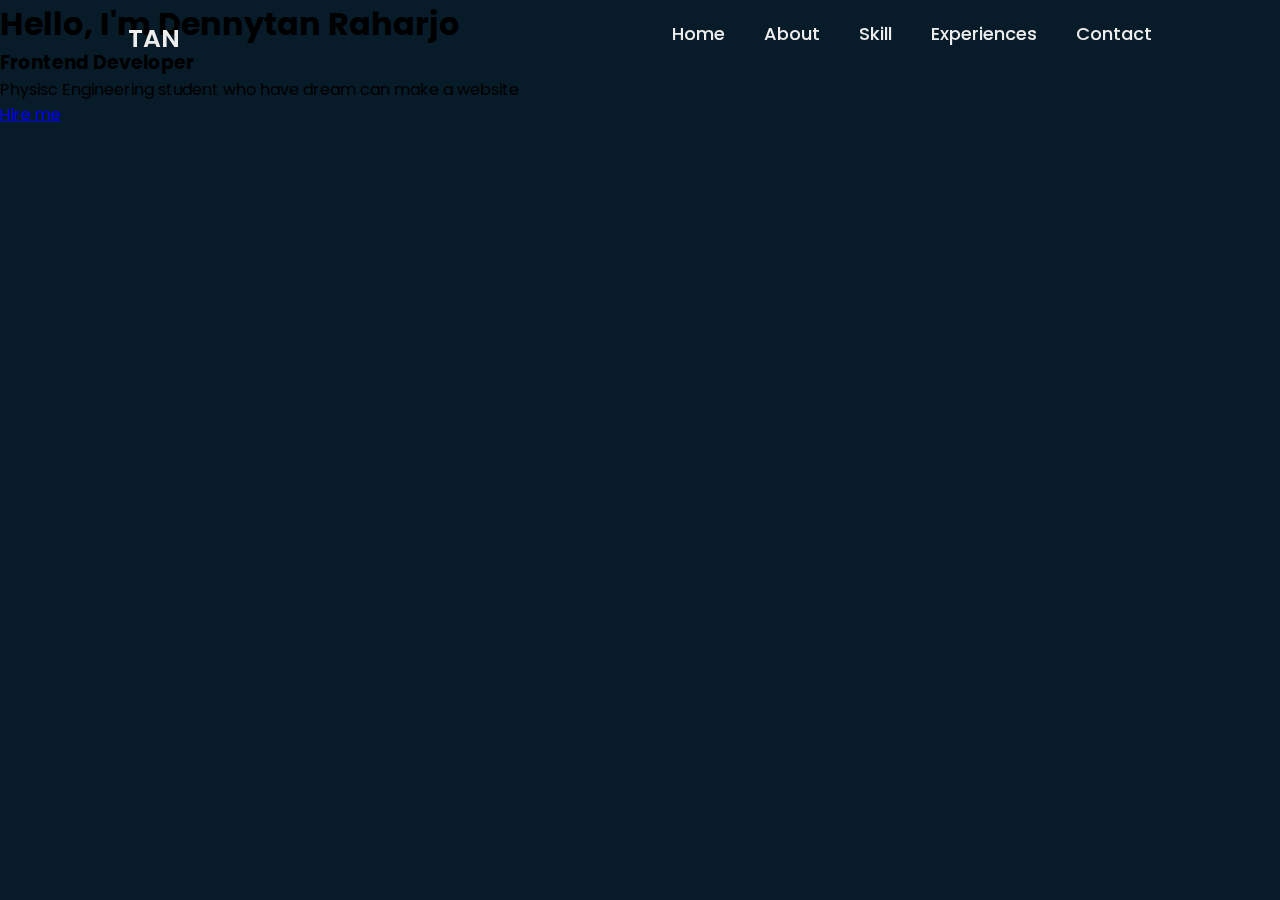
==== index.html @ f3fb48ef "initial commit" ====
<!DOCTYPE html>
<html>
    <head>
        <meta charset="UTF-8">
        <meta http-equiv="X-UA-Compatible" content=""IE-edge>
        <meta name="viewport" content="width=device-width">
        <title>Densite</title>
        <link rel="stylesheet" href="style.css">
    </head>
    <body>
        <header class="Header">
            <a href="#" class = "logo">TAN</a>
            <nav class="navbar">
                <a href="#">Home</a>
                <a href="#">About</a>
                <a href="#">Skill</a>
                <a href="#">Experiences</a>
                <a href="#">Contact</a>
            </nav>
        </header>
        <section class="home">
            <div class="home-content">
                <h1>Hello, I'm Dennytan Raharjo</h1>
                <h3>Frontend Developer</h3>
                <p>Physisc Engineering student who have dream can make a website</p>
                <div class="btn-box">
                    <a href="#">Hire me</a>
                    <a href="#"></a>
                </div>
            </div>
        </section>
    </body>
</html>
---- style.css ----
@import url('https://fonts.googleapis.com/css2?family=Poppins:wght@300;400;500;600;700;800;900&display=swap');
*{
    margin: 0;
    padding: 0;
    box-sizing: border-box;
    font-family: 'Poppins', sans-serif;
}

body {
    background : #081b29
}
.Header {
    position: fixed;
    top: 0;
    left: 0;
    width: 100%;
    padding: 20px 10%;
    background: transparent;
    display: flex;
    justify-content: space-between;
    z-index: 100;
}
.logo{
    font-size: 25px;
    color: #ededed;
    text-decoration: none;
    font-weight: 600;
}
.navbar a {
    font-size:  18px;
    color : #ededed;
    text-decoration: none;
    font-weight: 500;
    margin-left: 35px;
   transition: .3s;  
}
.navbar a:hover,
.navbar a.active {
    color: #00abf0;
}
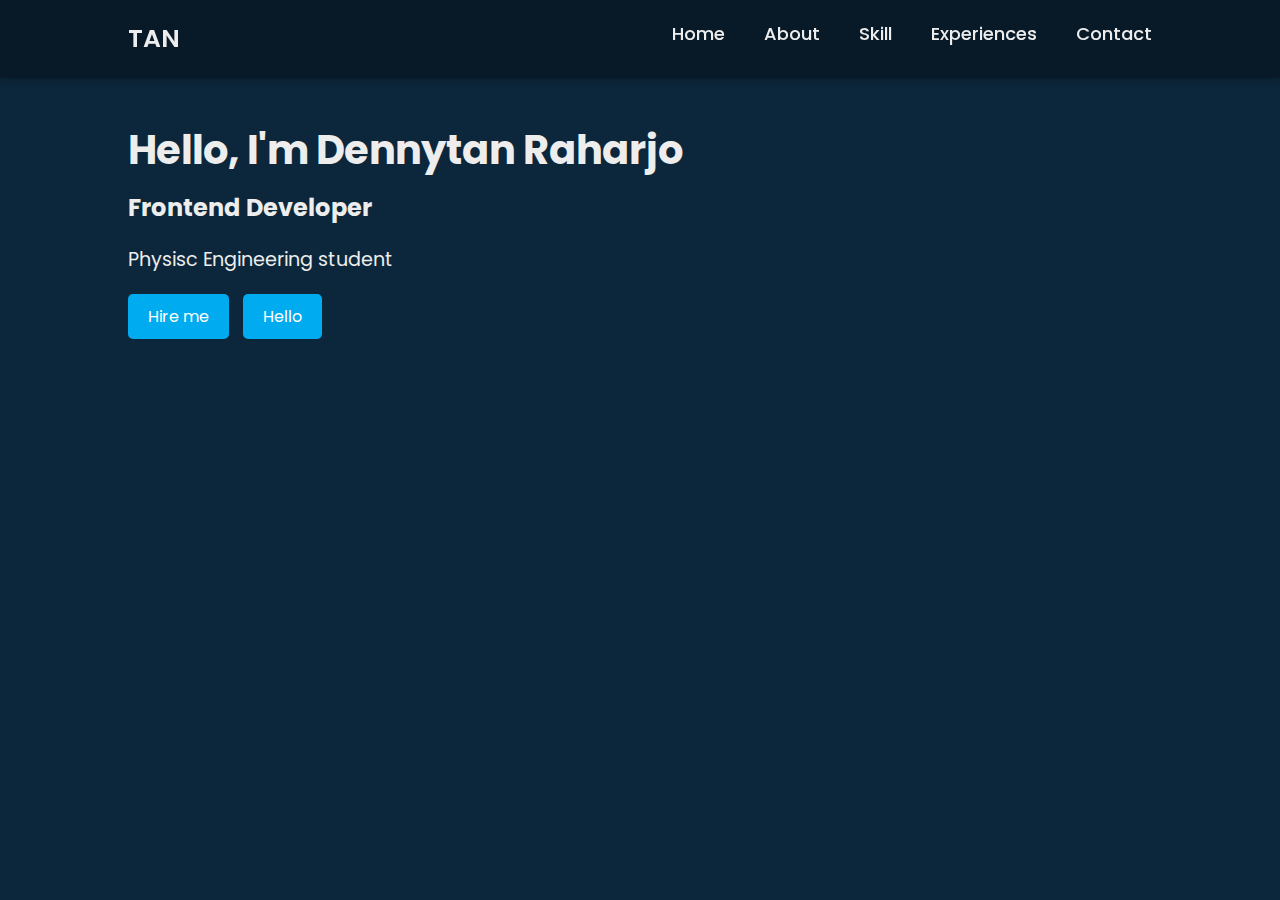
==== commit 2a9c5c5f: "update website" ====
--- a/index.html
+++ b/index.html
@@ -6,12 +6,13 @@
         <meta name="viewport" content="width=device-width">
         <title>Densite</title>
         <link rel="stylesheet" href="style.css">
+        <script src="script.js"></script>
     </head>
     <body>
         <header class="Header">
             <a href="#" class = "logo">TAN</a>
             <nav class="navbar">
-                <a href="#">Home</a>
+                <a href="home">Home</a>
                 <a href="#">About</a>
                 <a href="#">Skill</a>
                 <a href="#">Experiences</a>
@@ -22,10 +23,10 @@
             <div class="home-content">
                 <h1>Hello, I'm Dennytan Raharjo</h1>
                 <h3>Frontend Developer</h3>
-                <p>Physisc Engineering student who have dream can make a website</p>
+                <p>Physisc Engineering student</p>
                 <div class="btn-box">
                     <a href="#">Hire me</a>
-                    <a href="#"></a>
+                    <a href="#">Hello</a>
                 </div>
             </div>
         </section>
--- a/style.css
+++ b/style.css
@@ -1,5 +1,6 @@
 @import url('https://fonts.googleapis.com/css2?family=Poppins:wght@300;400;500;600;700;800;900&display=swap');
-*{
+
+* {
     margin: 0;
     padding: 0;
     box-sizing: border-box;
@@ -7,34 +8,91 @@
 }
 
 body {
-    background : #081b29
+    background: #0c273b;
 }
+
 .Header {
     position: fixed;
     top: 0;
     left: 0;
     width: 100%;
     padding: 20px 10%;
-    background: transparent;
+    background: #081a28;
     display: flex;
     justify-content: space-between;
     z-index: 100;
+    transition: background-color 0.3s;
+    box-shadow: 0 4px 8px rgba(0, 0, 0, 0.2); /* Pemisah dengan shadow */
 }
-.logo{
+
+.Header.scrolled {
+    background-color: #0a2a3d; /* Warna yang lebih gelap saat menggulir */
+}
+
+.logo {
     font-size: 25px;
     color: #ededed;
     text-decoration: none;
     font-weight: 600;
 }
+
 .navbar a {
-    font-size:  18px;
-    color : #ededed;
+    font-size: 18px;
+    color: #ededed;
+    position: relative;
     text-decoration: none;
     font-weight: 500;
     margin-left: 35px;
-   transition: .3s;  
+    transition: .3s;
 }
-.navbar a:hover,
-.navbar a.active {
-    color: #00abf0;
+
+.navbar a::after {
+    content: '';
+    position: absolute;
+    width: 0;
+    height: 2px;
+    background-color: #00abf0;
+    left: 0;
+    bottom: -5px;
+    transition: width 0.3s;
 }
+
+.navbar a:hover::after,
+.navbar a.active::after {
+    width: 100%;
+}
+
+.home {
+    margin-top: 100px;
+    padding: 20px 10%;
+    color: #ededed;
+}
+
+.home h1 {
+    font-size: 2.5em;
+    margin-bottom: 10px;
+}
+
+.home h3 {
+    font-size: 1.5em;
+    margin-bottom: 20px;
+}
+
+.home p {
+    font-size: 1.2em;
+    margin-bottom: 20px;
+}
+
+.btn-box a {
+    display: inline-block;
+    padding: 10px 20px;
+    background-color: #00abf0;
+    color: white;
+    text-decoration: none;
+    border-radius: 5px;
+    margin-right: 10px;
+}
+
+.btn-box a:hover {
+    background-color: #0089c7;
+}
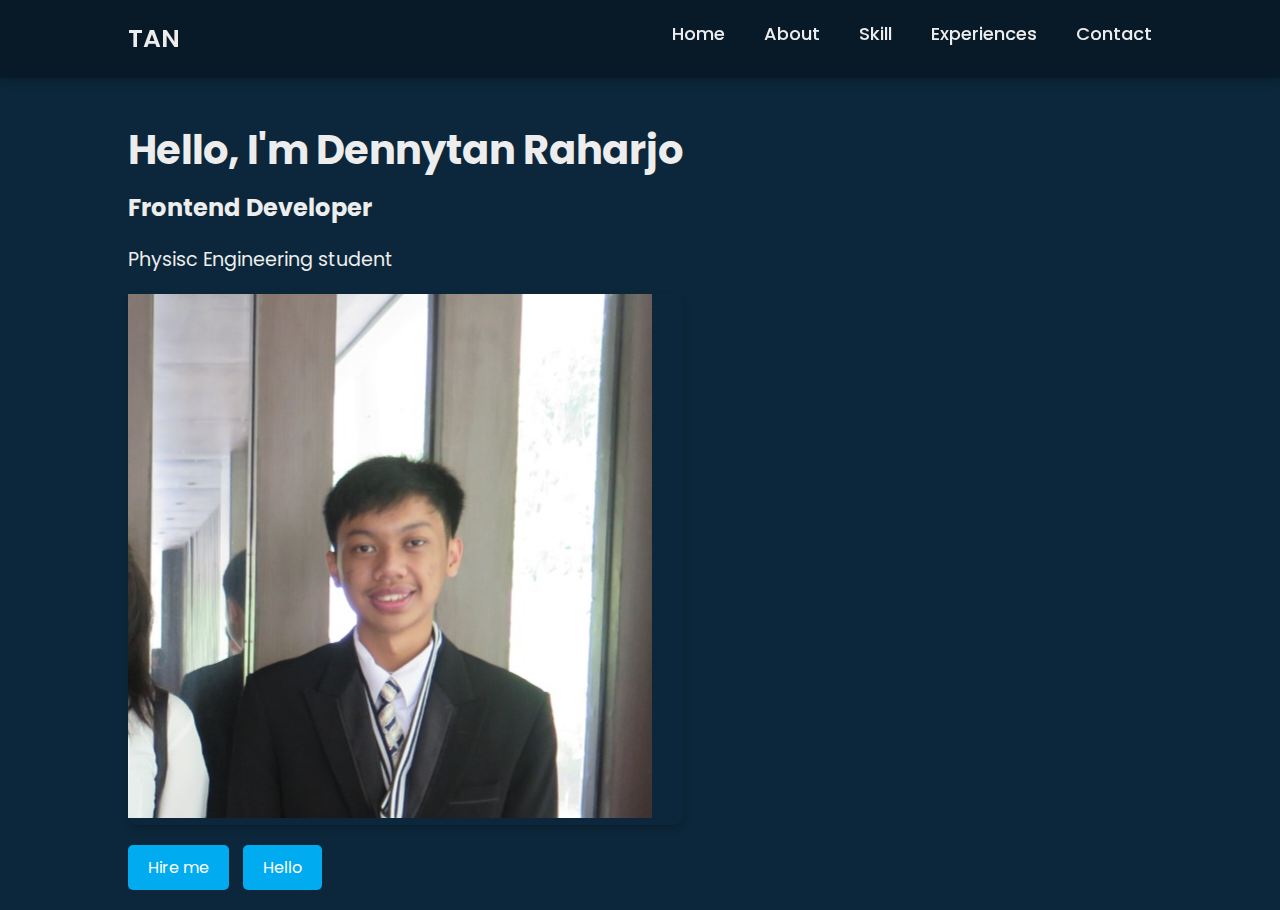
==== commit cd1e2d8f: "nambah sesuatu" ====
--- a/index.html
+++ b/index.html
@@ -13,10 +13,10 @@
             <a href="#" class = "logo">TAN</a>
             <nav class="navbar">
                 <a href="home">Home</a>
-                <a href="#">About</a>
-                <a href="#">Skill</a>
-                <a href="#">Experiences</a>
-                <a href="#">Contact</a>
+                <a href="about">About</a>
+                <a href="skill">Skill</a>
+                <a href="experiences">Experiences</a>
+                <a href="contact">Contact</a>
             </nav>
         </header>
         <section class="home">
@@ -24,10 +24,16 @@
                 <h1>Hello, I'm Dennytan Raharjo</h1>
                 <h3>Frontend Developer</h3>
                 <p>Physisc Engineering student</p>
+                <div class ="photo">
+                    <div class="kotak-poto">
+                    <img src="denny.jpg" alt="Profile Photo">
+                </div>
+                </div>
                 <div class="btn-box">
                     <a href="#">Hire me</a>
                     <a href="#">Hello</a>
                 </div>
+
             </div>
         </section>
     </body>
--- a/style.css
+++ b/style.css
@@ -11,6 +11,7 @@
     background: #0c273b;
 }
 
+/* Header */
 .Header {
     position: fixed;
     top: 0;
@@ -22,11 +23,11 @@
     justify-content: space-between;
     z-index: 100;
     transition: background-color 0.3s;
-    box-shadow: 0 4px 8px rgba(0, 0, 0, 0.2); /* Pemisah dengan shadow */
+    box-shadow: 0 4px 8px rgba(0, 0, 0, 0.2);
 }
 
 .Header.scrolled {
-    background-color: #0a2a3d; /* Warna yang lebih gelap saat menggulir */
+    background-color: #0a2a3d;
 }
 
 .logo {
@@ -62,10 +63,18 @@
     width: 100%;
 }
 
+/* Home Section */
 .home {
     margin-top: 100px;
     padding: 20px 10%;
     color: #ededed;
+    display: flex;
+    justify-content: space-between;
+    align-items: center;
+}
+
+.home-text {
+    flex: 1;
 }
 
 .home h1 {
@@ -83,6 +92,10 @@
     margin-bottom: 20px;
 }
 
+.btn-box {
+    margin-top: 20px;
+}
+
 .btn-box a {
     display: inline-block;
     padding: 10px 20px;
@@ -96,3 +109,19 @@
 .btn-box a:hover {
     background-color: #0089c7;
 }
+
+/* Photo Styling */
+.photo {
+    flex: 1; /* Allows the image to take some space but not too much */
+    display: flex;
+    justify-content: flex-end; /* Aligns the image to the right *
+}
+
+.photo img {
+    width: 200px; /* Adjust the width of the image */
+    height: auto;
+    border-radius: 10px;
+    display: block; /* Ensure no space under the image */
+    box-shadow: 0 4px 8px rgba(0, 0, 0, 0.2); /* Optional shadow for the image */
+}
+
